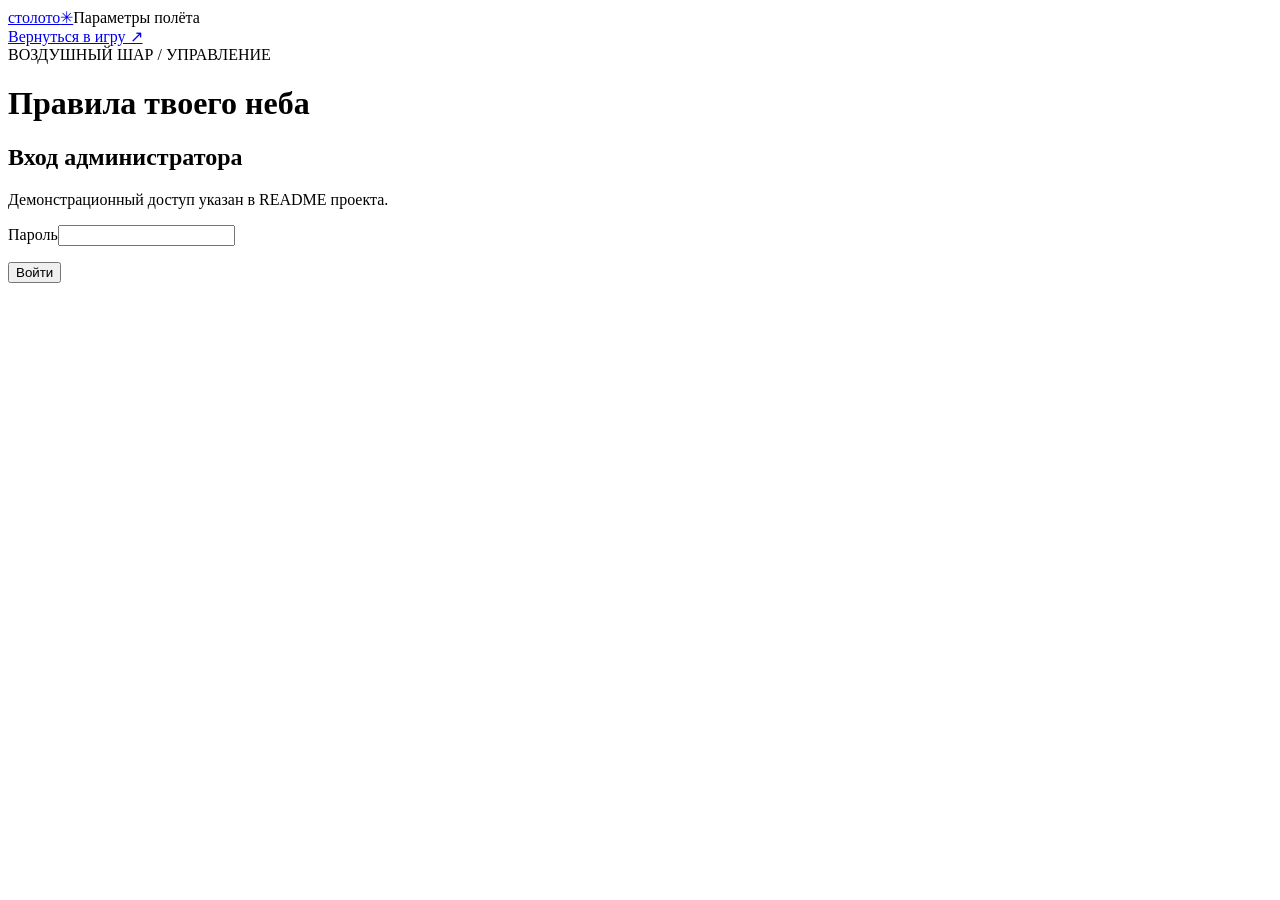
==== web/admin.html @ 6e5c97de "Add Balloon game prototype with Java backend and documentation" ====
<!doctype html><html lang="ru"><head><meta charset="utf-8"><meta name="viewport" content="width=device-width,initial-scale=1"><title>Управление · Воздушный шар</title><link rel="icon" href="/assets/favicon.svg"><link rel="stylesheet" href="/style.css"><script src="/admin.js" defer></script></head><body>
<header class="header"><a class="brand" href="/">столото<span class="brand-spark">✳</span></a><span class="header-divider"></span><span class="header-caption">Параметры полёта</span><div class="header-actions"><a class="quiet-button" href="/">Вернуться в игру ↗</a></div></header>
<main class="admin-shell"><div class="admin-head"><div><div class="eyebrow">ВОЗДУШНЫЙ ШАР / УПРАВЛЕНИЕ</div><h1>Правила твоего неба</h1></div><span class="admin-status" id="config-version"></span></div>
<section class="admin-card admin-login" id="login-card"><h2>Вход администратора</h2><p class="muted">Демонстрационный доступ указан в README проекта.</p><form id="login-form"><label class="field-label" for="password">Пароль</label><input type="password" id="password" autocomplete="current-password" required><p id="login-error" class="error-text" role="alert"></p><button type="submit" class="primary-button">Войти</button></form></section>
<div id="admin-workspace" hidden><p class="muted" style="margin-bottom:22px">Изменения применяются к следующему раунду. Текущий полёт сохраняет свои настройки. Проверка значений и сохранение выполняются сервером.</p>
<section class="admin-card" id="scenarios-card" hidden><h2>Сценарии для демонстрации</h2><p class="muted">Управляемый исход только для одного следующего раунда текущего пилота. В игре отображается отметка демонстрационного режима.</p><div class="scenario-buttons"><button data-scenario="cashout">Успешный cashout · крах ×4.50</button><button data-scenario="crash">Ранний крах · ×1.12</button><button data-scenario="booster">Бустер на 2-м уровне · ×5.50</button><button data-scenario="random">Случайный раунд</button></div><p class="admin-status" id="scenario-status" style="margin-top:13px"></p></section>
<form id="config-form"><section class="admin-card"><h2>Игра и начисление очков</h2><div class="admin-fields" id="base-fields"></div><label class="admin-check"><input type="checkbox" id="is_active"> Игра доступна для новых ставок</label></section><section class="admin-card"><h2>Ставки, бустеры и коллекция</h2><p class="muted" style="margin-bottom:18px">Порядок значений соответствует четырём фрагментам слева направо. Первый фрагмент всегда без бустера.</p><div class="admin-fields" id="economy-fields"></div></section><div class="admin-grid"><section class="admin-card"><h2>Зелёный маршрут · 9 уровней</h2><div id="green-fields"></div></section><section class="admin-card"><h2>Красный маршрут · 12 уровней</h2><div id="red-fields"></div></section></div><section class="admin-card"><h2>Вероятности и длительность</h2><p class="muted" id="model-summary"></p></section><p id="config-error" class="error-text" role="alert"></p><div class="admin-actions"><span id="save-status" class="admin-status" role="status">Настройки загружены</span><button class="text-button" type="button" id="logout">Выйти</button><button type="submit" class="primary-button" id="save">Сохранить и применить</button></div></form></div></main><div id="toast" class="toast" role="status" hidden></div></body></html>
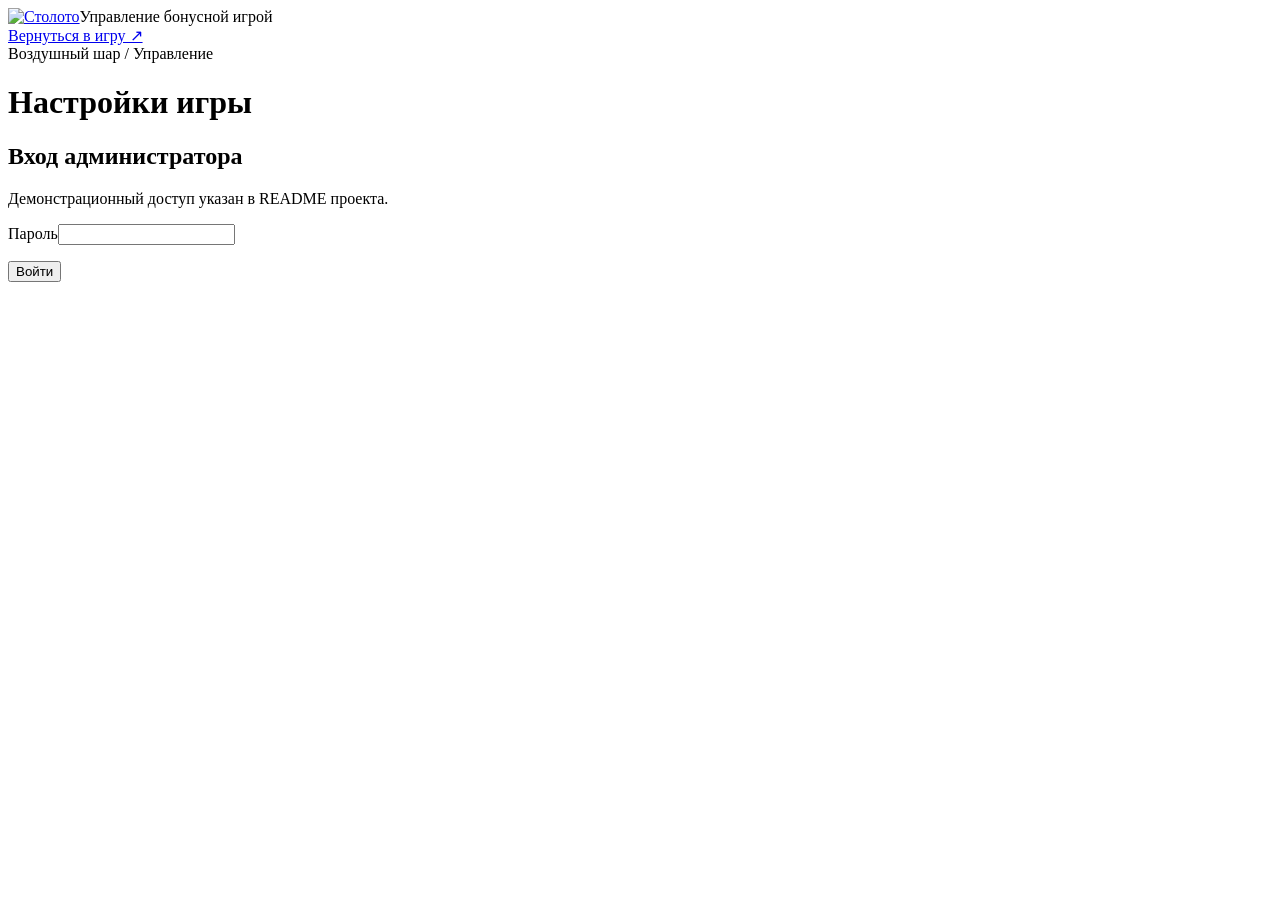
==== commit c83ac001: "Restyle game, admin and presentation with Stoloto identity" ====
--- a/web/admin.html
+++ b/web/admin.html
@@ -1,6 +1,6 @@
 <!doctype html><html lang="ru"><head><meta charset="utf-8"><meta name="viewport" content="width=device-width,initial-scale=1"><title>Управление · Воздушный шар</title><link rel="icon" href="/assets/favicon.svg"><link rel="stylesheet" href="/style.css"><script src="/admin.js" defer></script></head><body>
-<header class="header"><a class="brand" href="/">столото<span class="brand-spark">✳</span></a><span class="header-divider"></span><span class="header-caption">Параметры полёта</span><div class="header-actions"><a class="quiet-button" href="/">Вернуться в игру ↗</a></div></header>
-<main class="admin-shell"><div class="admin-head"><div><div class="eyebrow">ВОЗДУШНЫЙ ШАР / УПРАВЛЕНИЕ</div><h1>Правила твоего неба</h1></div><span class="admin-status" id="config-version"></span></div>
+<header class="header"><a class="brand" href="/" aria-label="Столото — к игре"><img src="/assets/stoloto-logo.png" alt="Столото" width="324" height="139"></a><span class="header-divider"></span><span class="header-caption">Управление бонусной игрой</span><div class="header-actions"><a class="quiet-button" href="/">Вернуться в игру ↗</a></div></header>
+<main class="admin-shell"><div class="admin-head"><div><div class="eyebrow">Воздушный шар / Управление</div><h1>Настройки игры</h1></div><span class="admin-status" id="config-version"></span></div>
 <section class="admin-card admin-login" id="login-card"><h2>Вход администратора</h2><p class="muted">Демонстрационный доступ указан в README проекта.</p><form id="login-form"><label class="field-label" for="password">Пароль</label><input type="password" id="password" autocomplete="current-password" required><p id="login-error" class="error-text" role="alert"></p><button type="submit" class="primary-button">Войти</button></form></section>
 <div id="admin-workspace" hidden><p class="muted" style="margin-bottom:22px">Изменения применяются к следующему раунду. Текущий полёт сохраняет свои настройки. Проверка значений и сохранение выполняются сервером.</p>
 <section class="admin-card" id="scenarios-card" hidden><h2>Сценарии для демонстрации</h2><p class="muted">Управляемый исход только для одного следующего раунда текущего пилота. В игре отображается отметка демонстрационного режима.</p><div class="scenario-buttons"><button data-scenario="cashout">Успешный cashout · крах ×4.50</button><button data-scenario="crash">Ранний крах · ×1.12</button><button data-scenario="booster">Бустер на 2-м уровне · ×5.50</button><button data-scenario="random">Случайный раунд</button></div><p class="admin-status" id="scenario-status" style="margin-top:13px"></p></section>
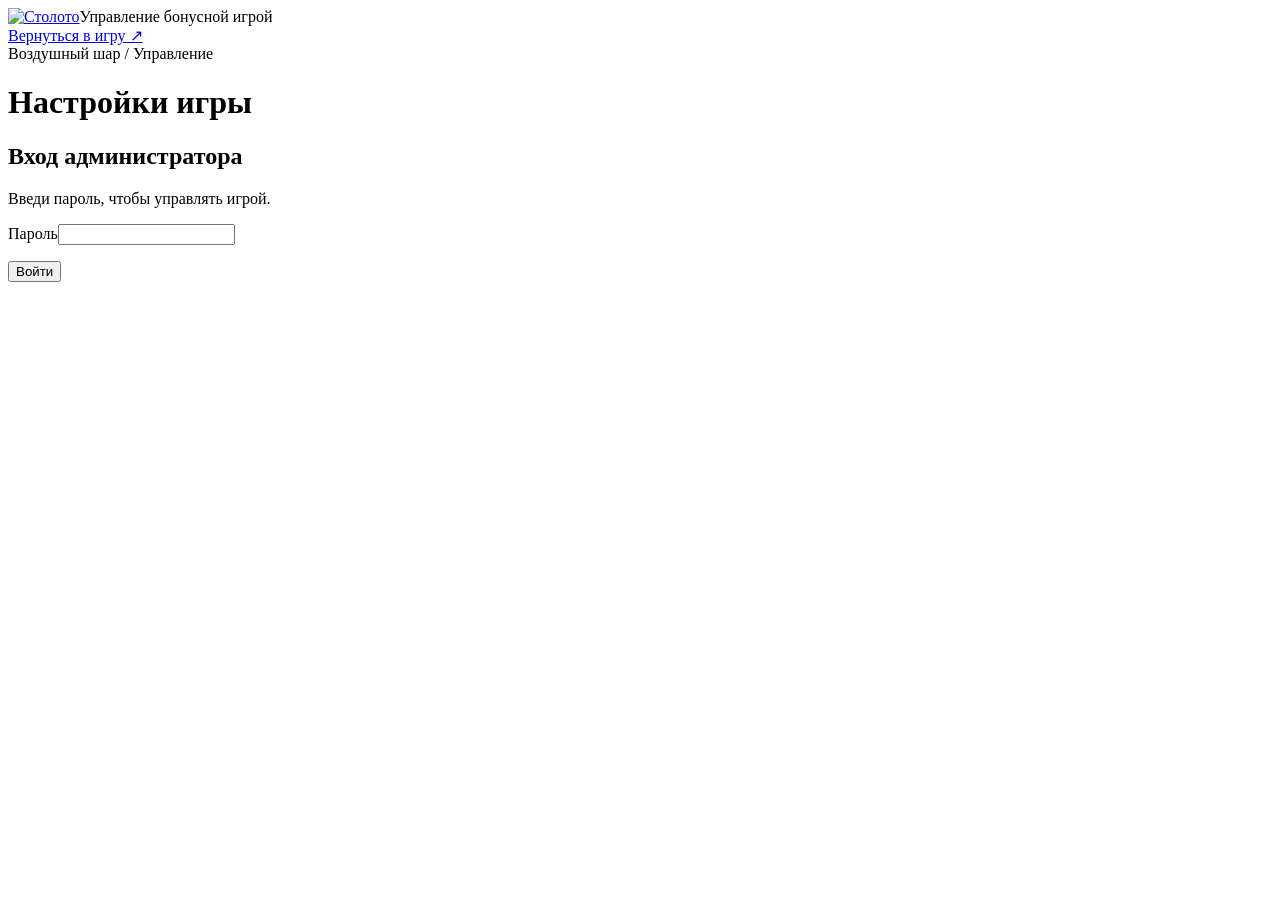
==== commit 3e05b16b: "Prepare the game and presentation materials for the defense" ====
--- a/web/admin.html
+++ b/web/admin.html
@@ -1,7 +1,7 @@
 <!doctype html><html lang="ru"><head><meta charset="utf-8"><meta name="viewport" content="width=device-width,initial-scale=1"><title>Управление · Воздушный шар</title><link rel="icon" href="/assets/favicon.svg"><link rel="stylesheet" href="/style.css"><script src="/admin.js" defer></script></head><body>
 <header class="header"><a class="brand" href="/" aria-label="Столото — к игре"><img src="/assets/stoloto-logo.png" alt="Столото" width="324" height="139"></a><span class="header-divider"></span><span class="header-caption">Управление бонусной игрой</span><div class="header-actions"><a class="quiet-button" href="/">Вернуться в игру ↗</a></div></header>
 <main class="admin-shell"><div class="admin-head"><div><div class="eyebrow">Воздушный шар / Управление</div><h1>Настройки игры</h1></div><span class="admin-status" id="config-version"></span></div>
-<section class="admin-card admin-login" id="login-card"><h2>Вход администратора</h2><p class="muted">Демонстрационный доступ указан в README проекта.</p><form id="login-form"><label class="field-label" for="password">Пароль</label><input type="password" id="password" autocomplete="current-password" required><p id="login-error" class="error-text" role="alert"></p><button type="submit" class="primary-button">Войти</button></form></section>
-<div id="admin-workspace" hidden><p class="muted" style="margin-bottom:22px">Изменения применяются к следующему раунду. Текущий полёт сохраняет свои настройки. Проверка значений и сохранение выполняются сервером.</p>
-<section class="admin-card" id="scenarios-card" hidden><h2>Сценарии для демонстрации</h2><p class="muted">Управляемый исход только для одного следующего раунда текущего пилота. В игре отображается отметка демонстрационного режима.</p><div class="scenario-buttons"><button data-scenario="cashout">Успешный cashout · крах ×4.50</button><button data-scenario="crash">Ранний крах · ×1.12</button><button data-scenario="booster">Бустер на 2-м уровне · ×5.50</button><button data-scenario="random">Случайный раунд</button></div><p class="admin-status" id="scenario-status" style="margin-top:13px"></p></section>
+<section class="admin-card admin-login" id="login-card"><h2>Вход администратора</h2><p class="muted">Введи пароль, чтобы управлять игрой.</p><form id="login-form"><label class="field-label" for="password">Пароль</label><input type="password" id="password" autocomplete="current-password" required><p id="login-error" class="error-text" role="alert"></p><button type="submit" class="primary-button">Войти</button></form></section>
+<div id="admin-workspace" hidden><p class="muted" style="margin-bottom:22px">Изменения применяются к следующему раунду. Текущий полёт сохраняет свои настройки.</p>
+<section class="admin-card" id="scenarios-card" hidden><h2>Сценарии для демонстрации</h2><p class="muted">Выбери ситуацию для следующего полёта. Сценарий действует один раз для текущего пилота.</p><div class="scenario-buttons"><button data-scenario="cashout">Успешный полёт · крах ×4.50</button><button data-scenario="crash">Ранний крах · ×1.12</button><button data-scenario="booster">Бустер на 2-м уровне · ×5.50</button><button data-scenario="random">Случайный раунд</button></div><p class="admin-status" id="scenario-status" style="margin-top:13px"></p></section>
 <form id="config-form"><section class="admin-card"><h2>Игра и начисление очков</h2><div class="admin-fields" id="base-fields"></div><label class="admin-check"><input type="checkbox" id="is_active"> Игра доступна для новых ставок</label></section><section class="admin-card"><h2>Ставки, бустеры и коллекция</h2><p class="muted" style="margin-bottom:18px">Порядок значений соответствует четырём фрагментам слева направо. Первый фрагмент всегда без бустера.</p><div class="admin-fields" id="economy-fields"></div></section><div class="admin-grid"><section class="admin-card"><h2>Зелёный маршрут · 9 уровней</h2><div id="green-fields"></div></section><section class="admin-card"><h2>Красный маршрут · 12 уровней</h2><div id="red-fields"></div></section></div><section class="admin-card"><h2>Вероятности и длительность</h2><p class="muted" id="model-summary"></p></section><p id="config-error" class="error-text" role="alert"></p><div class="admin-actions"><span id="save-status" class="admin-status" role="status">Настройки загружены</span><button class="text-button" type="button" id="logout">Выйти</button><button type="submit" class="primary-button" id="save">Сохранить и применить</button></div></form></div></main><div id="toast" class="toast" role="status" hidden></div></body></html>
